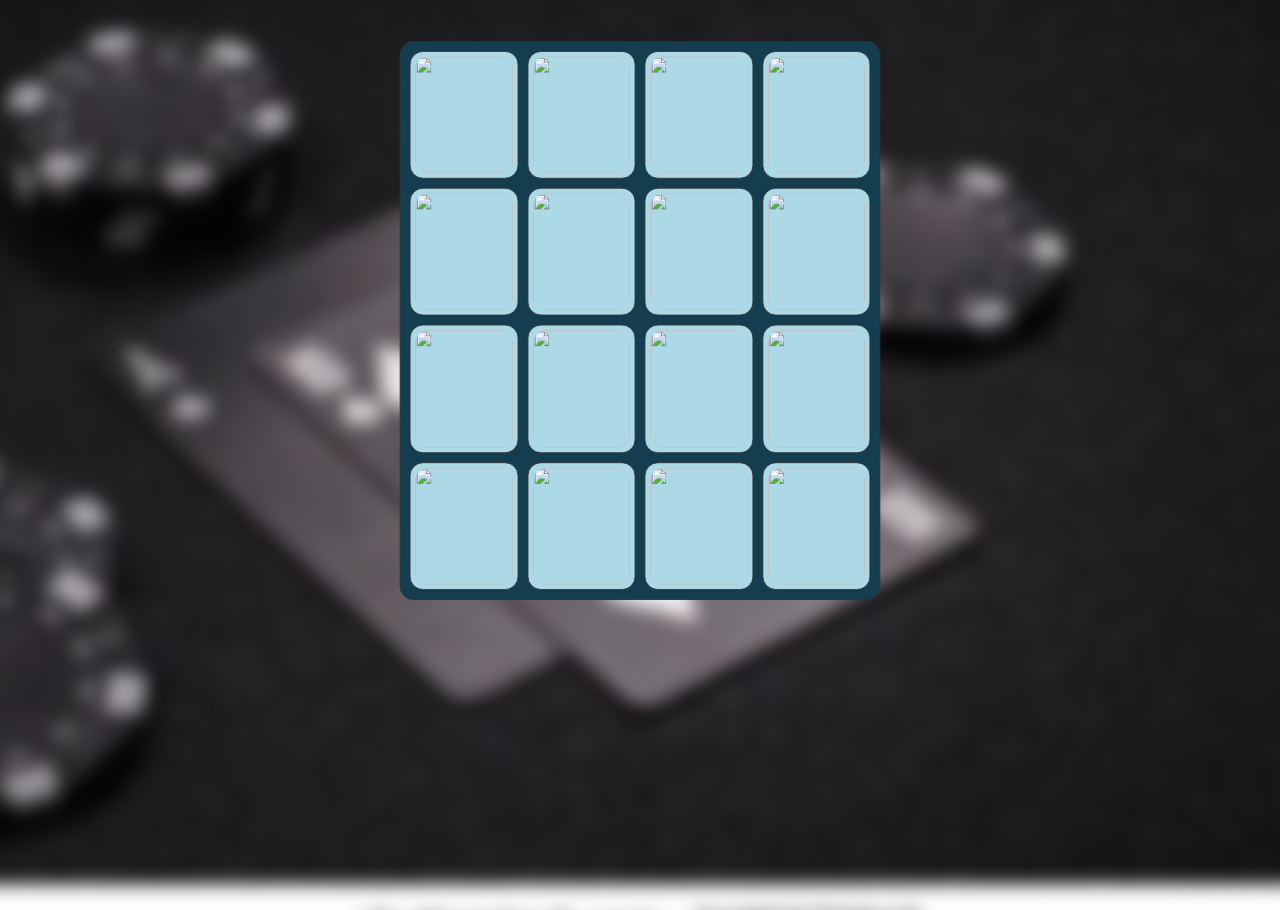
==== mem.html @ d1389d28 "InitialCommit" ====
<!DOCTYPE html>
<html lang="it">
<head>
    <meta charset="UTF-8">
    <title>Memory Game</title>
</head>

<style>

body {
    margin: 0;
    height: 100vh;
    overflow: hidden;
}

.background {
    position: fixed;
    inset: 0;

    background-image: url("card_bg.jpg");
    background-size: cover;
    background-position: center;

    filter: blur(8px);

    z-index: -1;

    transform: scale(1.1);
}

.container {
    display: grid;
    grid-template-columns: repeat(4, 1fr);
    padding: 10px;
    background-color: #143d50;
    max-width: 40%;
    margin: 70px auto;
    gap: 10px;
    border: 1px solid #333;
    border-radius: 15px;
    justify-content: center;
    transform: scale(0.9);
    margin-top: 10px;
}

img {
    width: 100%;
    height: 100%;
    object-fit: cover;
    border-radius: 15px;
    transition: 0.2s;
}

.container div {
    aspect-ratio: 1 / 1.2;

    display: flex;
    justify-content: center;
    align-items: center;

    padding: 5px;
    background-color: lightblue;

    border: 1px solid #333;
    border-radius: 15px;
}

.container div:hover img {
    transform: scaleX(0.0);
}

</style>

<body>

    <div class="background"></div>

    <div id="card_grid" class="container"></div>

    <script>
        const ROWS = 4;
        const COLS = 4;
        const GRIDS_N = ROWS * COLS;

        const STYLES = Object.freeze({
            ALBUMS: "Albums",// Can't rush greatness,
            CARTOONS: "Cartoons", //
            FOOD: "Food",
            SCHOOL: "School", //leopardi, goldoni
            ANIME: "Anime",// Goku kid, itadori yuji
            VIDEOGAMES: "Videogames" //Brawl stars, Fortnite
        });

        let STYLE = STYLES.FOOD;

        class Card {
            constructor(img) {
                this.img = img;
                this.selected = false;
                this.MAX_INSERTIONS = 2;
                this.inserted = 0;
            }
        }

        let cards = [];
        let selectedCards = [];

        function loadCards(cardStyle) {
            for (let i = 0; i < COLS; i++) {
                for (let j = 0; j < ROWS; j++) {
                    let c = new Card("mkozxqcsgoxc1.jpeg");
                    cards.push(c);
                }
            }
        }

        loadCards();

        function resetSelectedCards() {
            selectedCards = [];
        }

        function cardsAreEquals() {

        }

        function selectCard() {

        }
        

        function cardPositionIsValid(cardPos) {

        }


        function canInsertCardCouple(card) {

        }


        function generateCardsCouples() {

        }

        cards.sort(() => Math.random() - 0.5);


        function createCard(index) {
            let grid = document.getElementById("card_grid");
            let card = cards[index];

            grid.innerHTML += '<div><img src="' + card.img + '"></div>';
        }

        function createCards() {
            for (let i = 0; i < GRIDS_N; i++) createCard(i);
        }

        createCards();

    </script>

</body>

</html>
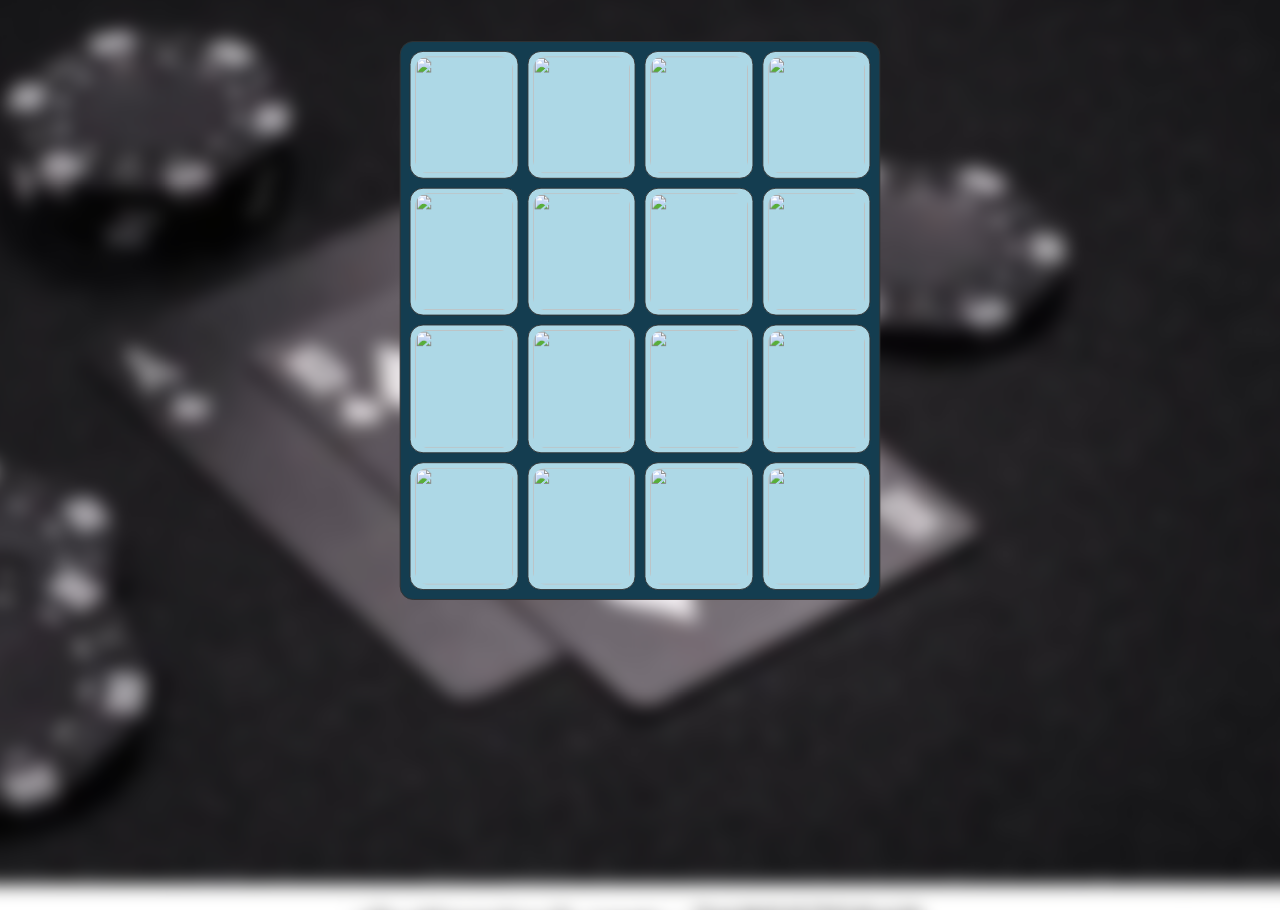
==== commit 5d314674: "Added memory.js and memoryStyle.css" ====
--- a/mem.html
+++ b/mem.html
@@ -3,73 +3,8 @@
 <head>
     <meta charset="UTF-8">
     <title>Memory Game</title>
+    <link rel="stylesheet" href="memoryStyle.css">
 </head>
-
-<style>
-
-body {
-    margin: 0;
-    height: 100vh;
-    overflow: hidden;
-}
-
-.background {
-    position: fixed;
-    inset: 0;
-
-    background-image: url("card_bg.jpg");
-    background-size: cover;
-    background-position: center;
-
-    filter: blur(8px);
-
-    z-index: -1;
-
-    transform: scale(1.1);
-}
-
-.container {
-    display: grid;
-    grid-template-columns: repeat(4, 1fr);
-    padding: 10px;
-    background-color: #143d50;
-    max-width: 40%;
-    margin: 70px auto;
-    gap: 10px;
-    border: 1px solid #333;
-    border-radius: 15px;
-    justify-content: center;
-    transform: scale(0.9);
-    margin-top: 10px;
-}
-
-img {
-    width: 100%;
-    height: 100%;
-    object-fit: cover;
-    border-radius: 15px;
-    transition: 0.2s;
-}
-
-.container div {
-    aspect-ratio: 1 / 1.2;
-
-    display: flex;
-    justify-content: center;
-    align-items: center;
-
-    padding: 5px;
-    background-color: lightblue;
-
-    border: 1px solid #333;
-    border-radius: 15px;
-}
-
-.container div:hover img {
-    transform: scaleX(0.0);
-}
-
-</style>
 
 <body>
 
@@ -77,89 +12,7 @@
 
     <div id="card_grid" class="container"></div>
 
-    <script>
-        const ROWS = 4;
-        const COLS = 4;
-        const GRIDS_N = ROWS * COLS;
-
-        const STYLES = Object.freeze({
-            ALBUMS: "Albums",// Can't rush greatness,
-            CARTOONS: "Cartoons", //
-            FOOD: "Food",
-            SCHOOL: "School", //leopardi, goldoni
-            ANIME: "Anime",// Goku kid, itadori yuji
-            VIDEOGAMES: "Videogames" //Brawl stars, Fortnite
-        });
-
-        let STYLE = STYLES.FOOD;
-
-        class Card {
-            constructor(img) {
-                this.img = img;
-                this.selected = false;
-                this.MAX_INSERTIONS = 2;
-                this.inserted = 0;
-            }
-        }
-
-        let cards = [];
-        let selectedCards = [];
-
-        function loadCards(cardStyle) {
-            for (let i = 0; i < COLS; i++) {
-                for (let j = 0; j < ROWS; j++) {
-                    let c = new Card("mkozxqcsgoxc1.jpeg");
-                    cards.push(c);
-                }
-            }
-        }
-
-        loadCards();
-
-        function resetSelectedCards() {
-            selectedCards = [];
-        }
-
-        function cardsAreEquals() {
-
-        }
-
-        function selectCard() {
-
-        }
-        
-
-        function cardPositionIsValid(cardPos) {
-
-        }
-
-
-        function canInsertCardCouple(card) {
-
-        }
-
-
-        function generateCardsCouples() {
-
-        }
-
-        cards.sort(() => Math.random() - 0.5);
-
-
-        function createCard(index) {
-            let grid = document.getElementById("card_grid");
-            let card = cards[index];
-
-            grid.innerHTML += '<div><img src="' + card.img + '"></div>';
-        }
-
-        function createCards() {
-            for (let i = 0; i < GRIDS_N; i++) createCard(i);
-        }
-
-        createCards();
-
-    </script>
+    <script src="memory.js" ></script>
 
 </body>
 
--- a/memoryStyle.css
+++ b/memoryStyle.css
@@ -0,0 +1,61 @@
+body {
+    margin: 0;
+    height: 100vh;
+    overflow: hidden;
+}
+
+.background {
+    position: fixed;
+    inset: 0;
+
+    background-image: url("card_bg.jpg");
+    background-size: cover;
+    background-position: center;
+
+    filter: blur(8px);
+
+    z-index: -1;
+
+    transform: scale(1.1);
+}
+
+.container {
+    display: grid;
+    grid-template-columns: repeat(4, 1fr);
+    padding: 10px;
+    background-color: #143d50;
+    max-width: 40%;
+    margin: 70px auto;
+    gap: 10px;
+    border: 1px solid #333;
+    border-radius: 15px;
+    justify-content: center;
+    transform: scale(0.9);
+    margin-top: 10px;
+}
+
+img {
+    width: 100%;
+    height: 100%;
+    object-fit: cover;
+    border-radius: 15px;
+    transition: 0.2s;
+}
+
+.container div {
+    aspect-ratio: 1 / 1.2;
+
+    display: flex;
+    justify-content: center;
+    align-items: center;
+
+    padding: 5px;
+    background-color: lightblue;
+
+    border: 1px solid #333;
+    border-radius: 15px;
+}
+
+.container div:hover img {
+    transform: scaleX(0.0);
+}
